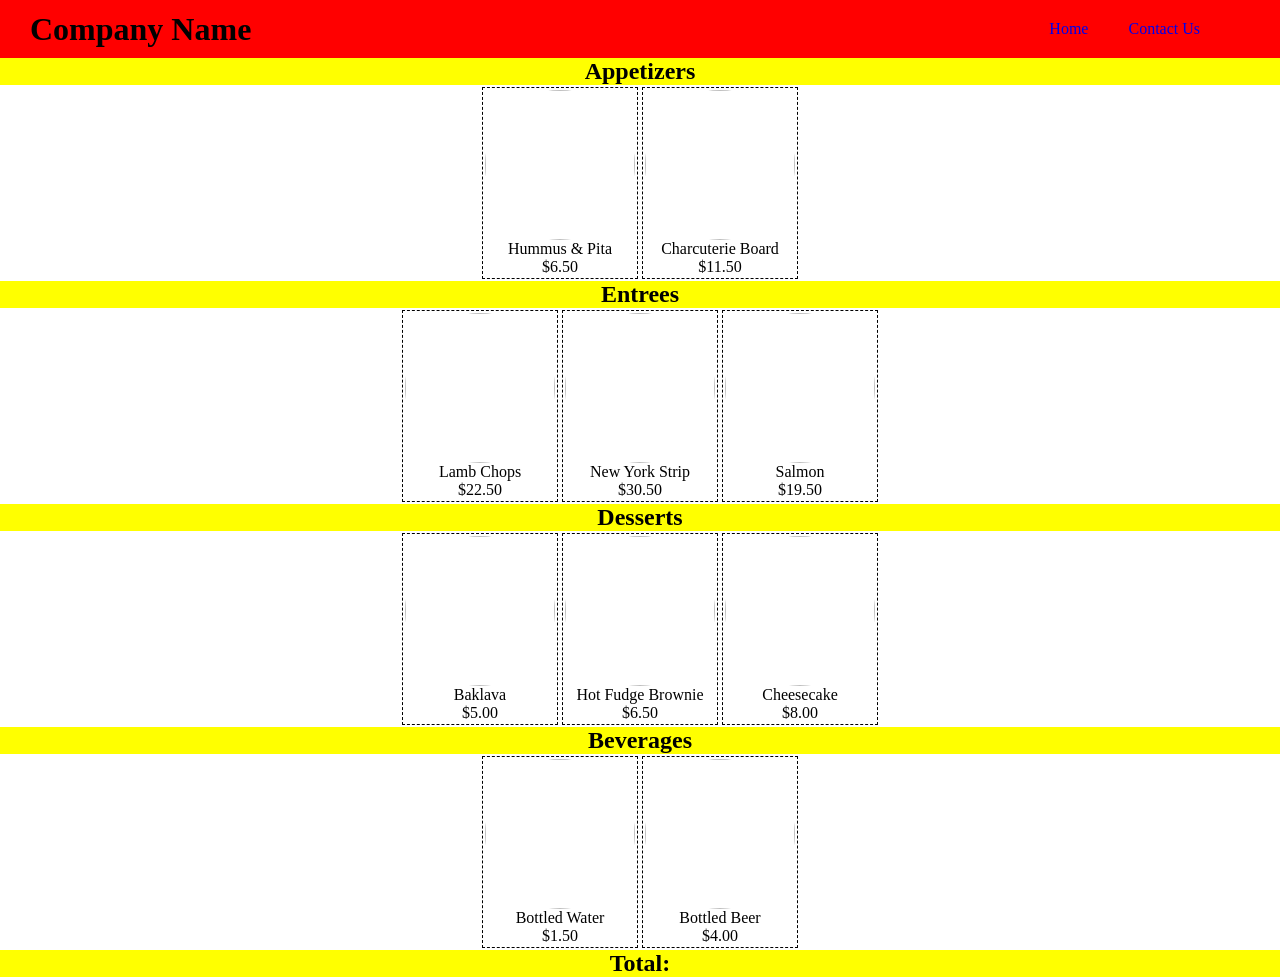
==== index.html @ f7169246 "nan" ====
<!DOCTYPE html>
<html lang="en">
  <head>
    <meta charset="UTF-8" />
    <meta http-equiv="X-UA-Compatible" content="IE=edge" />
    <meta name="viewport" content="width=device-width, initial-scale=1.0" />
    <script
      src="https://kit.fontawesome.com/51f10df9c2.js"
      crossorigin="anonymous"
    ></script>
    <link rel="stylesheet" href="style.css" />
    <title>POS</title>
  </head>
  <body>
    <header>
      <h1>Company Name</h1>
      <nav>
        <ul class="nav-list">
          <li><a href="#">Home</a></li>
          <li><a href="#">Contact Us</a></li>
          <li>
            <a href="#" id="modal"><i class="fa-solid fa-cart-shopping"></i></a>
          </li>
        </ul>
      </nav>
    </header>
    <main>
      <h2>Appetizers</h2>
      <ul class="appetizers"></ul>
      <h2>Entrees</h2>
      <ul class="entrees"></ul>
      <h2>Desserts</h2>
      <ul class="desserts"></ul>
      <h2>Beverages</h2>
      <ul class="beverages"></ul>
    </main>
    <div id="cartModal" class="modal">
      <div class="modal-content">
        <span class="closeCart">&times;</span>
        <h1>View Your Cart</h1>
        <ul class="cart"></ul>
        <p class="subtotal">Price:</p>
        <p class="tax">Tax</p>
        <p class="total">Total Price</p>
        <button class="checkout-button">Cash Payment</button>
        <a href="">Card</a>
      </div>
    </div>
    <div class="modalTwo hide">
      <form>
        <h2>Total:</h2>
      </form>
    </div>
    <script src="script.js"></script>
  </body>
</html>
---- style.css ----
body,
h1,
p,
h2,
ul,
img {
  margin: 0;
  padding: 0;
}

header {
  display: flex;
  justify-content: space-between;
  align-items: center;
  background-color: red;
}
h1 {
  margin-left: 20px;
  padding: 10px;
}

li {
  list-style: none;
}

.nav-list {
  display: flex;
  margin-right: 20px;
}

.nav-list li {
  padding: 20px;
  color: black;
}

main {
  display: flex;
  flex-direction: column;
  align-items: center;
}
h2 {
  background-color: yellow;
  width: 100%;
  text-align: center;
}
.menu-container {
  display: flex;
  align-items: center;
  justify-content: center;
  flex-wrap: wrap;
  flex: 1;
}

.menu-container li {
  border: 1px dashed black;
  text-align: center;
  box-sizing: border-box;
  padding: 2px;
  margin: 2px;
  display: flex;
  flex-direction: column;
  justify-content: space-around;
  align-items: center;
  list-style: none;
}

a {
  text-decoration: none;
  list-style: none;
}

.image {
  width: 150px;
  height: 150px;
  border-radius: 50%;
}
.openCart {
  background-color: rgba(0, 0, 0, 0);
  border: none;
}

/* .modal {
  display: none;
  position: fixed;
  z-index: 1;
  right: 0;
  top: 0;
  height: 100%;
  width: 100%;
  background-color: rgba(0, 0, 0, 0.5);
} */
.modal {
  display: none;
  text-align: center;
  position: absolute;
  /* float: left; */
  left: 50%;
  top: 50%;
  transform: translate(-50%, -50%);
  justify-content: space-between;
}

.modal-content {
  background-color: #f4f4f4;
  padding: 20px;
  width: 80vh;
  height: 80vh;
  box-shadow: 0 7px 7px 0 rgba(0, 0, 0, 0.3);
  /* overflow-y: initial; */
}
.closeCart {
  color: black;
  float: right;
  font-size: 30px;
}

.closeCart:hover,
.closeCart:focus {
  color: red;
  text-decoration: none;
  cursor: pointer;
}
.cart {
  list-style: none;
  /* display: flex;
  flex-direction: row; */
  justify-content: space-around;
  flex-wrap: wrap;
  height: 60vh;
  overflow-y: auto;
}

.cart li {
  display: flex;
  flex-direction: row;
  justify-content: space-around;
  height: 20vh;
}

.cart img {
  height: 100px;
  border-radius: 5%;
  width: 15vh;
}

.cartModal .modal-content .ul {
  background-color: #fed9ff;
  width: 80vh;
  height: 40vh;
  overflow: auto;
  text-align: justify;
  padding: 20px;
}

.viewcart {
  padding-bottom: 10px;
  margin-bottom: 10px;
}
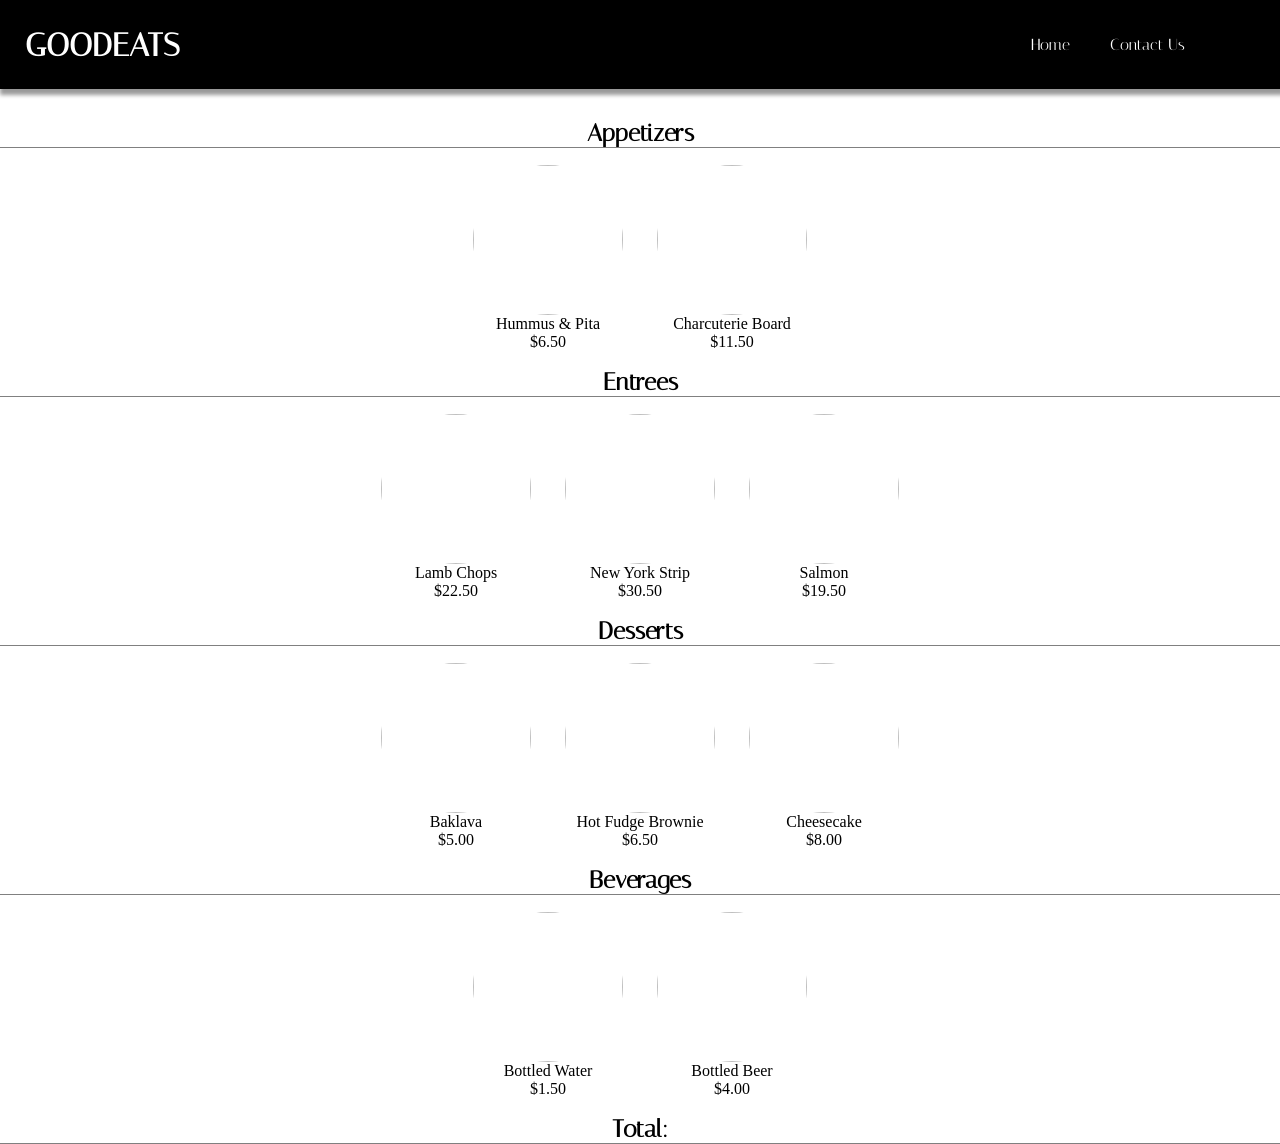
==== commit eaa43d3f: "nannn" ====
--- a/index.html
+++ b/index.html
@@ -4,6 +4,12 @@
     <meta charset="UTF-8" />
     <meta http-equiv="X-UA-Compatible" content="IE=edge" />
     <meta name="viewport" content="width=device-width, initial-scale=1.0" />
+    <link rel="preconnect" href="https://fonts.googleapis.com" />
+    <link rel="preconnect" href="https://fonts.gstatic.com" crossorigin />
+    <link
+      href="https://fonts.googleapis.com/css2?family=Italiana&display=swap"
+      rel="stylesheet"
+    />
     <script
       src="https://kit.fontawesome.com/51f10df9c2.js"
       crossorigin="anonymous"
@@ -12,8 +18,8 @@
     <title>POS</title>
   </head>
   <body>
-    <header>
-      <h1>Company Name</h1>
+    <header class="company">
+      <h1 class="brand">GOODEATS</h1>
       <nav>
         <ul class="nav-list">
           <li><a href="#">Home</a></li>
--- a/style.css
+++ b/style.css
@@ -8,29 +8,35 @@
   padding: 0;
 }
 
-header {
+.company {
   display: flex;
   justify-content: space-between;
   align-items: center;
-  background-color: red;
+  background-color: black;
+  padding: 15px;
+  box-shadow: 2px 4px 4px 2px rgba(0, 0, 0, 0.4);
+  margin-bottom: 30px;
 }
-h1 {
-  margin-left: 20px;
+.brand {
   padding: 10px;
-}
-
-li {
-  list-style: none;
+  color: white;
+  font-family: "Italiana", serif;
+  padding: 10px;
 }
 
 .nav-list {
   display: flex;
   margin-right: 20px;
+  list-style: none;
+  color: white;
+  font-family: "Italiana", serif;
 }
 
 .nav-list li {
   padding: 20px;
-  color: black;
+}
+.nav-list li a {
+  color: white;
 }
 
 main {
@@ -39,9 +45,12 @@
   align-items: center;
 }
 h2 {
-  background-color: yellow;
+  /* background-color: yellow; */
   width: 100%;
   text-align: center;
+  font-family: "Italiana", serif;
+  size: 35px;
+  border-bottom: 1px solid gray;
 }
 .menu-container {
   display: flex;
@@ -52,10 +61,10 @@
 }
 
 .menu-container li {
-  border: 1px dashed black;
+  /* border: 1px dashed black; */
   text-align: center;
   box-sizing: border-box;
-  padding: 2px;
+  padding: 15px;
   margin: 2px;
   display: flex;
   flex-direction: column;
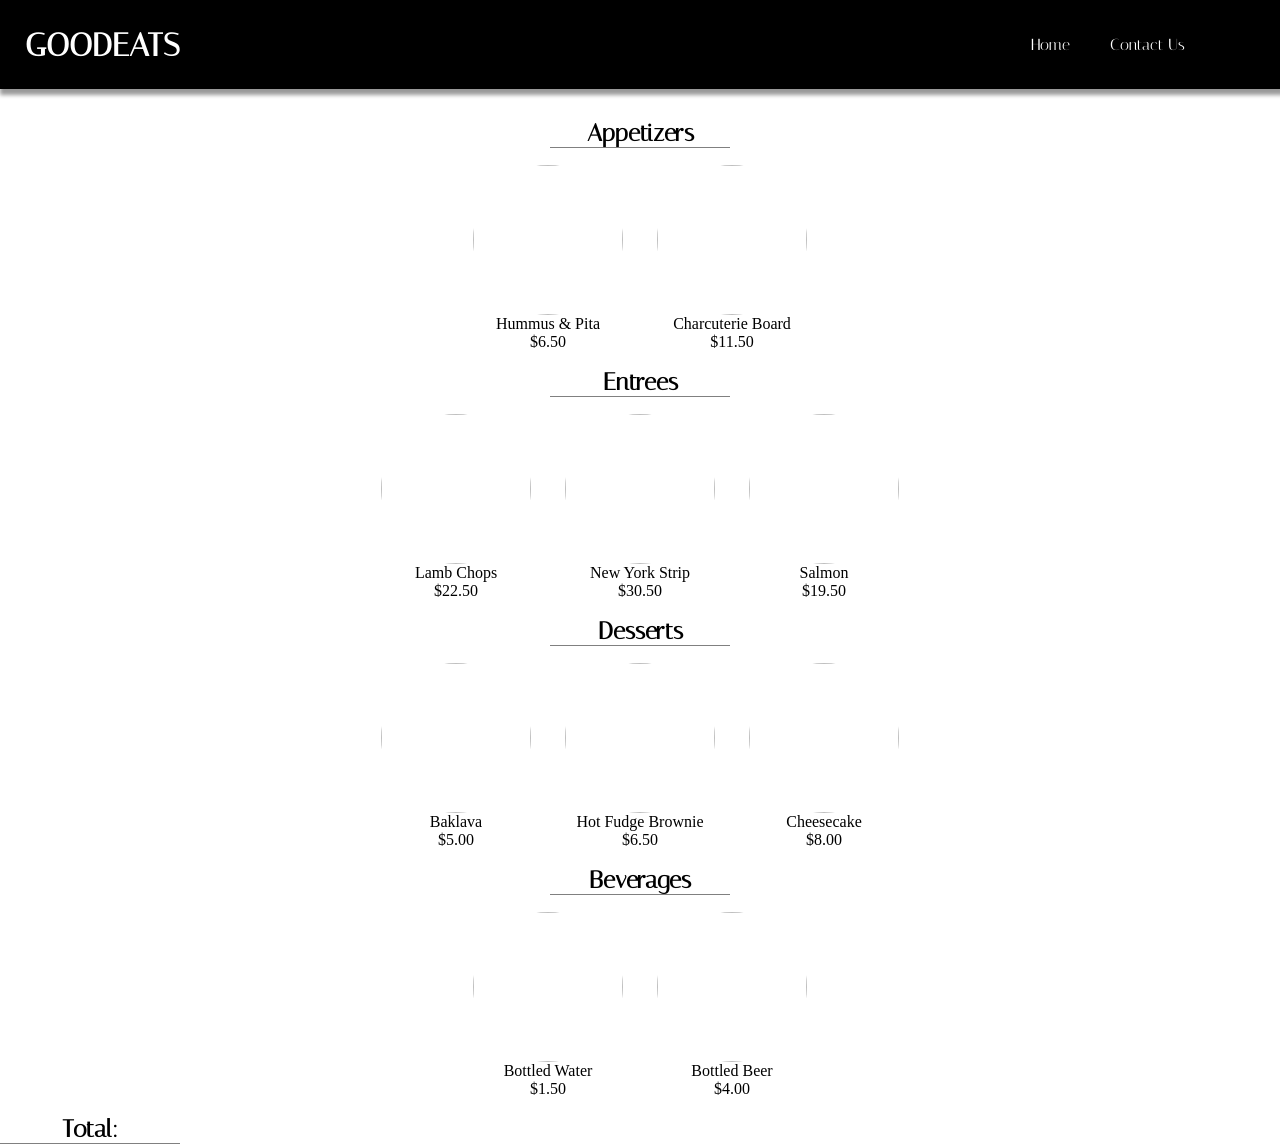
==== commit f17e1a9c: "design" ====
--- a/index.html
+++ b/index.html
@@ -43,13 +43,14 @@
     <div id="cartModal" class="modal">
       <div class="modal-content">
         <span class="closeCart">&times;</span>
-        <h1>View Your Cart</h1>
+        <h1 class="viewcart">View Your Cart</h1>
         <ul class="cart"></ul>
-        <p class="subtotal">Price:</p>
-        <p class="tax">Tax</p>
-        <p class="total">Total Price</p>
-        <button class="checkout-button">Cash Payment</button>
-        <a href="">Card</a>
+        <footer>
+          <p class="subtotal">Price:</p>
+          <p class="tax">Tax</p>
+          <p class="total">Total Price</p>
+          <button class="checkout-button">Checkout</button>
+        </footer>
       </div>
     </div>
     <div class="modalTwo hide">
--- a/style.css
+++ b/style.css
@@ -51,6 +51,7 @@
   font-family: "Italiana", serif;
   size: 35px;
   border-bottom: 1px solid gray;
+  width: 20vh;
 }
 .menu-container {
   display: flex;
@@ -165,3 +166,46 @@
   padding-bottom: 10px;
   margin-bottom: 10px;
 }
+.fa-circle-plus:hover {
+  color: rgb(65, 231, 65);
+  cursor: pointer;
+}
+.fa-circle-xmark:hover {
+  color: red;
+  cursor: pointer;
+}
+
+.subtotal,
+.tax,
+.total {
+  padding: 5px;
+}
+
+.checkout-button {
+  width: 40%;
+  height: 35px;
+  background-color: black;
+  color: white;
+  border-radius: 15px;
+}
+.checkout-button:hover {
+  cursor: pointer;
+}
+.subtotal {
+  border-top: 1px solid gray;
+  width: 90%;
+}
+
+footer {
+  display: flex;
+  justify-content: center;
+  align-items: center;
+  flex-direction: column;
+}
+.viewcart {
+  padding-bottom: 30px;
+}
+
+.fa-cart-shopping:hover {
+  color: red;
+}
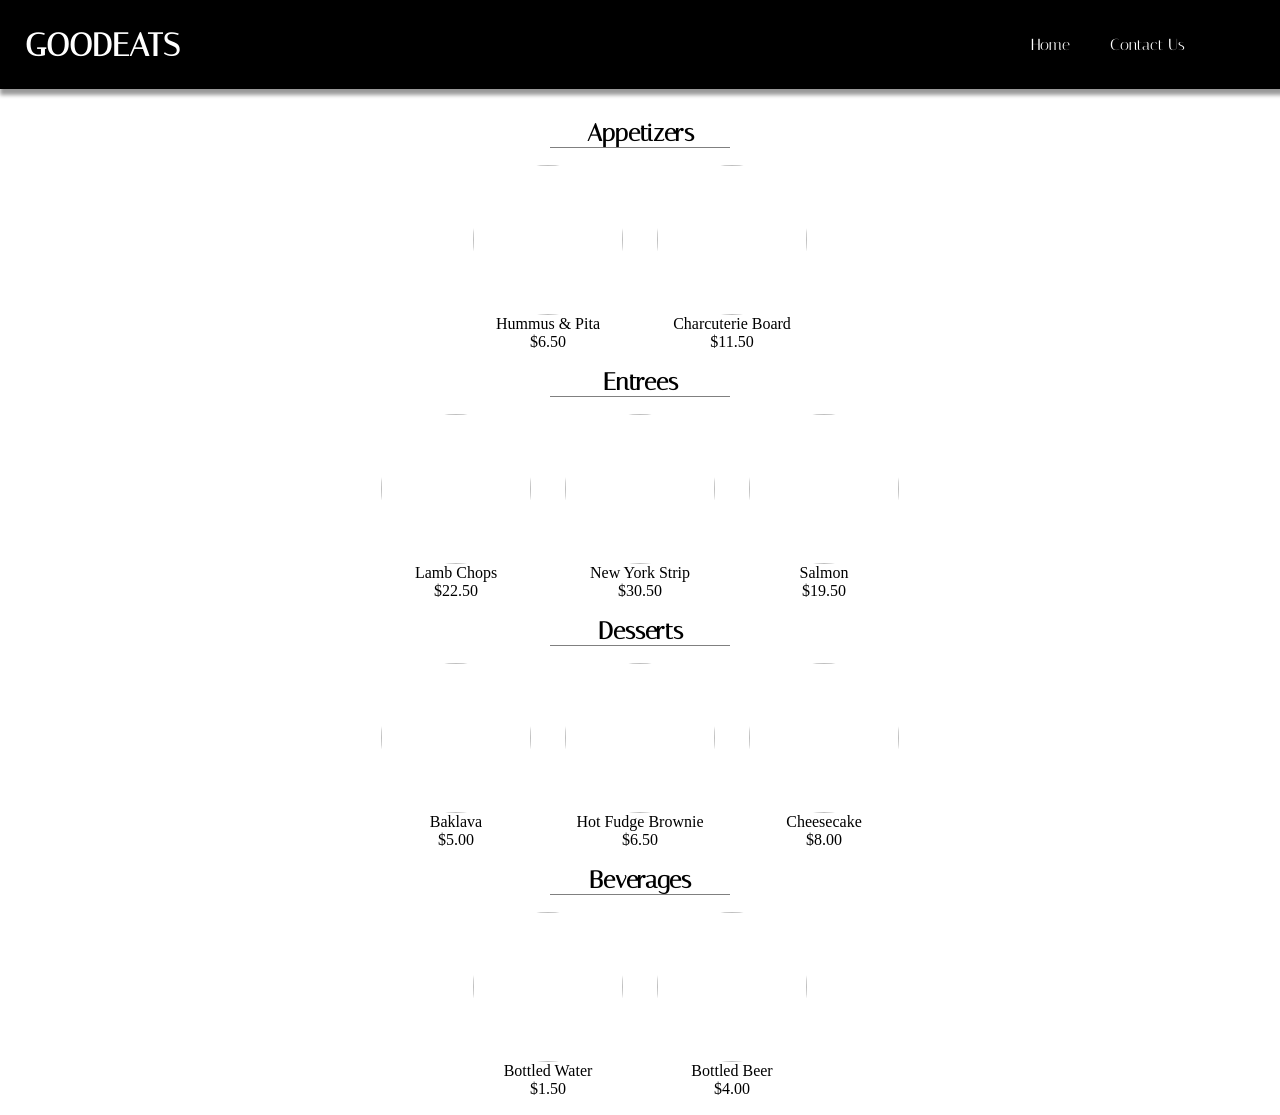
==== commit b9c68719: "fixes" ====
--- a/index.html
+++ b/index.html
@@ -49,11 +49,11 @@
           <p class="subtotal">Price:</p>
           <p class="tax">Tax</p>
           <p class="total">Total Price</p>
-          <button class="checkout-button">Checkout</button>
+          <button class="checkout">Checkout</button>
         </footer>
       </div>
     </div>
-    <div class="modalTwo hide">
+    <div class="modalTwo">
       <form>
         <h2>Total:</h2>
       </form>
--- a/style.css
+++ b/style.css
@@ -6,6 +6,9 @@
 img {
   margin: 0;
   padding: 0;
+}
+body {
+  background-image: url(assets/resaurant.jpg);
 }
 
 .company {
@@ -181,14 +184,14 @@
   padding: 5px;
 }
 
-.checkout-button {
+.checkout {
   width: 40%;
   height: 35px;
   background-color: black;
   color: white;
   border-radius: 15px;
 }
-.checkout-button:hover {
+.checkout:hover {
   cursor: pointer;
 }
 .subtotal {
@@ -209,3 +212,12 @@
 .fa-cart-shopping:hover {
   color: red;
 }
+.modalTwo {
+  display: none;
+  text-align: center;
+  position: absolute;
+  left: 50%;
+  top: 50%;
+  transform: translate(-50%, -50%);
+  justify-content: space-between;
+}
